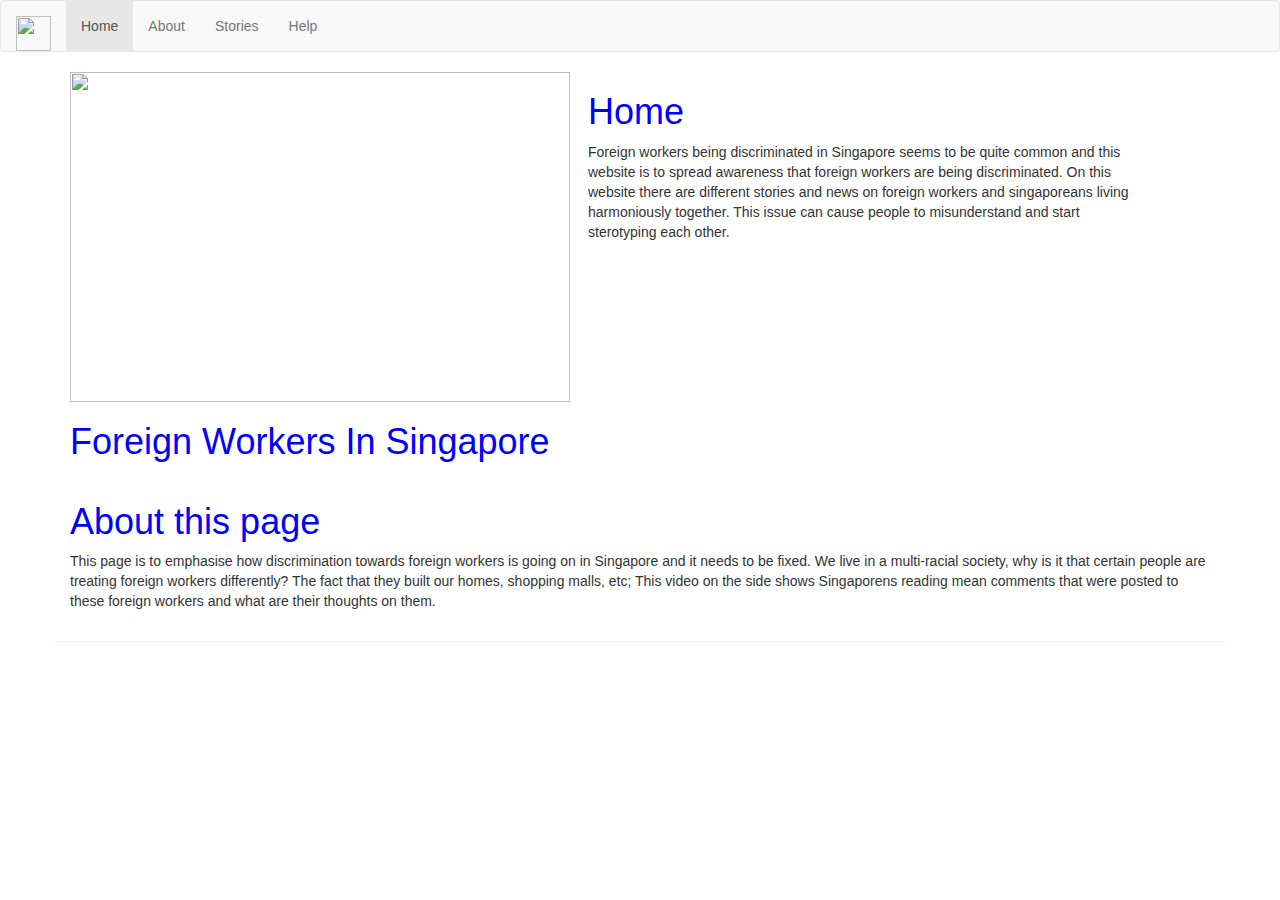
==== DAY2-20171218T053526Z-001/DAY2/exercise.html @ 93bd6a74 "first commit" ====
<html>

<head>
    <title> </title>
    <link rel="stylesheet" href="https://maxcdn.bootstrapcdn.com/bootstrap/3.3.7/css/bootstrap.min.css" integrity="sha384-BVYiiSIFeK1dGmJRAkycuHAHRg32OmUcww7on3RYdg4Va+PmSTsz/K68vbdEjh4u"
        crossorigin="anonymous">
        <link rel="stylesheet" href="style.css" >
</head>

<body>

    <!-- <div class="bs-example bs-navbar-top-example" data-example-id="navbar-fixed-to-top">  -->
    <nav class="navbar navbar-default ">

        <div class="container-fluid">
            <div class="navbar-header">
                <button type="button" class="collapsed navbar-toggle" data-toggle="collapse" data-target="#bs-example-navbar-collapse-6"
                    aria-expanded="false">
                    <span class="sr-only">Toggle navigation</span>
                    <span class="icon-bar"></span>
                    <span class="icon-bar"></span>
                    <span class="icon-bar"></span>
                </button>
                <a href="#" class="navbar-brand">
                    <img src="https://is1-ssl.mzstatic.com/image/thumb/Purple62/v4/48/5e/98/485e9856-6257-1b70-4b89-1a2dc4d7ae01/source/256x256bb.jpg"
                        width='35' length="35" />
                </a>
            </div>
            <div class="collapse navbar-collapse" id="bs-example-navbar-collapse-6">
                <ul class="nav navbar-nav">
                    <li class="active">
                        <a href="#">Home</a>
                    </li>
                    <li>
                        <a href="#">About</a>
                    </li>
                    <li>
                        <a href="#">Stories</a>
                    </li>
                    <li>
                        <a href="#">Help</a>
                    </li>
                </ul>
            </div>
        </div>
    </nav>
    <!-- </div> -->

    <div class='container'>
        <div class='row'>
            <div class="col-md-12">
                <img src="https://images.allsingaporestuff.com/styles/big_within_article/s3/field/image/singaporean_woman_forge_friendship_foreign_workers_1.jpg?itok=iTmdln_-"
                    align="left" height="330" width="500" />
                <div class='container'>
                    <div class='row'>
                        <div class="col-md-6">
                            <h1>Home</h1>
                            <P>
                                Foreign workers being discriminated in Singapore seems to be quite common and
                                this website is to spread awareness that foreign
                                workers are being discriminated. On this website there are different stories
                                and news on foreign workers and singaporeans living harmoniously together.
                                This issue can cause people to misunderstand and start sterotyping each other.
                                

                        </div>

                    </div>
                </div>
            </div>

            <section>
                <div class='container'>
                    <div class='row'>
                        <div class="col-md-12">
                            <h1 >Foreign Workers In Singapore </h1>

                        </div>
                    </div>
                </div>
            </section>
            <section>
                <div class='container'>
                    <div class='row'>
                        <div class="col-md-12">
                            <h1> About this page </h1>
                            <p>
                                This page is to emphasise how discrimination towards foreign workers is going on in Singapore
                                and it needs to be fixed. We live in a multi-racial society, why is it that
                                certain people are treating foreign workers differently? The fact that they built our homes, shopping malls,
                                etc; This video on the side shows Singaporens reading mean comments that
                                were posted to these foreign workers and what are their thoughts on them. 
                            </p>
                        </div>
                    </div>
                </div>
                <hr/>
            </section>
</body>

</html>
---- DAY2-20171218T053526Z-001/DAY2/style.css ----
section {
    padding-top: 10px
}

h1 {
    color: blue
}
.testclass{
    color: red
}
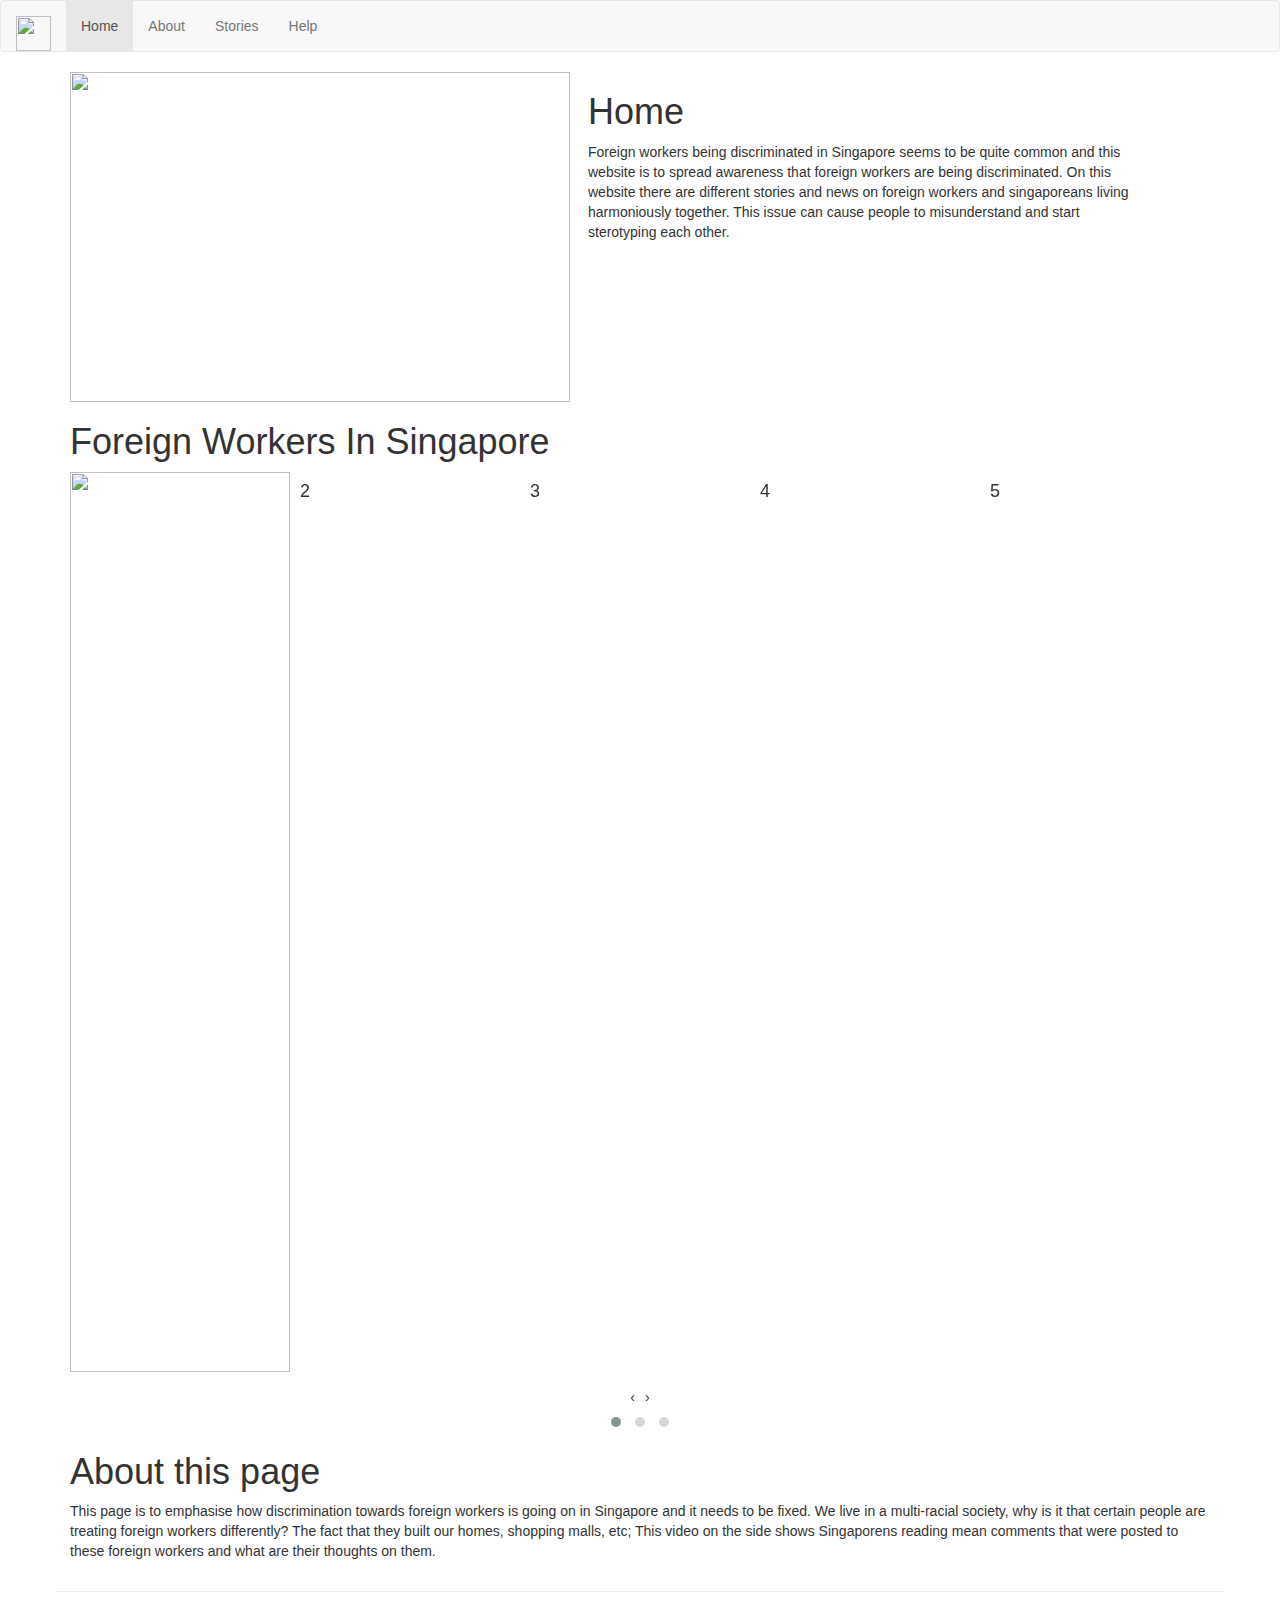
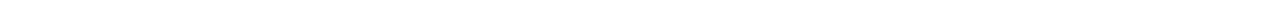
==== commit 89441088: "update of website" ====
--- a/DAY2-20171218T053526Z-001/DAY2/exercise.html
+++ b/DAY2-20171218T053526Z-001/DAY2/exercise.html
@@ -4,7 +4,10 @@
     <title> </title>
     <link rel="stylesheet" href="https://maxcdn.bootstrapcdn.com/bootstrap/3.3.7/css/bootstrap.min.css" integrity="sha384-BVYiiSIFeK1dGmJRAkycuHAHRg32OmUcww7on3RYdg4Va+PmSTsz/K68vbdEjh4u"
         crossorigin="anonymous">
-        <link rel="stylesheet" href="style.css" >
+    <link rel="stylesheet" href="style.css">
+    <link rel="stylesheet" href="https://cdnjs.cloudflare.com/ajax/libs/OwlCarousel2/2.2.1/assets/owl.carousel.min.css" />
+    <link rel="stylesheet" href="https://cdnjs.cloudflare.com/ajax/libs/OwlCarousel2/2.2.1/assets/owl.theme.default.min.css"
+    />
 </head>
 
 <body>
@@ -56,12 +59,11 @@
                         <div class="col-md-6">
                             <h1>Home</h1>
                             <P>
-                                Foreign workers being discriminated in Singapore seems to be quite common and
-                                this website is to spread awareness that foreign
-                                workers are being discriminated. On this website there are different stories
-                                and news on foreign workers and singaporeans living harmoniously together.
-                                This issue can cause people to misunderstand and start sterotyping each other.
-                                
+                                Foreign workers being discriminated in Singapore seems to be quite common and this website is to spread awareness that foreign
+                                workers are being discriminated. On this website there are different stories and news on
+                                foreign workers and singaporeans living harmoniously together. This issue can cause people
+                                to misunderstand and start sterotyping each other.
+
 
                         </div>
 
@@ -73,7 +75,45 @@
                 <div class='container'>
                     <div class='row'>
                         <div class="col-md-12">
-                            <h1 >Foreign Workers In Singapore </h1>
+                            <h1>Foreign Workers In Singapore </h1>
+                            <div class="owl-carousel owl-theme">
+                                <div class="item">
+                                    <img src ="photo 1.jpg"/>
+                                </div>
+                                <div class="item">
+                                    <h4>2</h4>
+                                </div>
+                                <div class="item">
+                                    <h4>3</h4>
+                                </div>
+                                <div class="item">
+                                    <h4>4</h4>
+                                </div>
+                                <div class="item">
+                                    <h4>5</h4>
+                                </div>
+                                <div class="item">
+                                    <h4>6</h4>
+                                </div>
+                                <div class="item">
+                                    <h4>7</h4>
+                                </div>
+                                <div class="item">
+                                    <h4>8</h4>
+                                </div>
+                                <div class="item">
+                                    <h4>9</h4>
+                                </div>
+                                <div class="item">
+                                    <h4>10</h4>
+                                </div>
+                                <div class="item">
+                                    <h4>11</h4>
+                                </div>
+                                <div class="item">
+                                    <h4>12</h4>
+                                </div>
+                            </div>
 
                         </div>
                     </div>
@@ -85,17 +125,37 @@
                         <div class="col-md-12">
                             <h1> About this page </h1>
                             <p>
-                                This page is to emphasise how discrimination towards foreign workers is going on in Singapore
-                                and it needs to be fixed. We live in a multi-racial society, why is it that
-                                certain people are treating foreign workers differently? The fact that they built our homes, shopping malls,
-                                etc; This video on the side shows Singaporens reading mean comments that
-                                were posted to these foreign workers and what are their thoughts on them. 
+                                This page is to emphasise how discrimination towards foreign workers is going on in Singapore and it needs to be fixed. We
+                                live in a multi-racial society, why is it that certain people are treating foreign workers
+                                differently? The fact that they built our homes, shopping malls, etc; This video on the side
+                                shows Singaporens reading mean comments that were posted to these foreign workers and what
+                                are their thoughts on them.
                             </p>
                         </div>
                     </div>
                 </div>
                 <hr/>
             </section>
+            <script src="https://cdnjs.cloudflare.com/ajax/libs/jquery/3.2.1/jquery.min.js"></script>
+            <script src="https://cdnjs.cloudflare.com/ajax/libs/OwlCarousel2/2.2.1/owl.carousel.js"></script>
+            <script>
+                $('.owl-carousel').owlCarousel({
+                    loop: true,
+                    margin: 10,
+                    nav: true,
+                    responsive: {
+                        0: {
+                            items: 1
+                        },
+                        600: {
+                            items: 3
+                        },
+                        1000: {
+                            items: 5
+                        }
+                    }
+                })
+            </script>
 </body>
 
 </html>